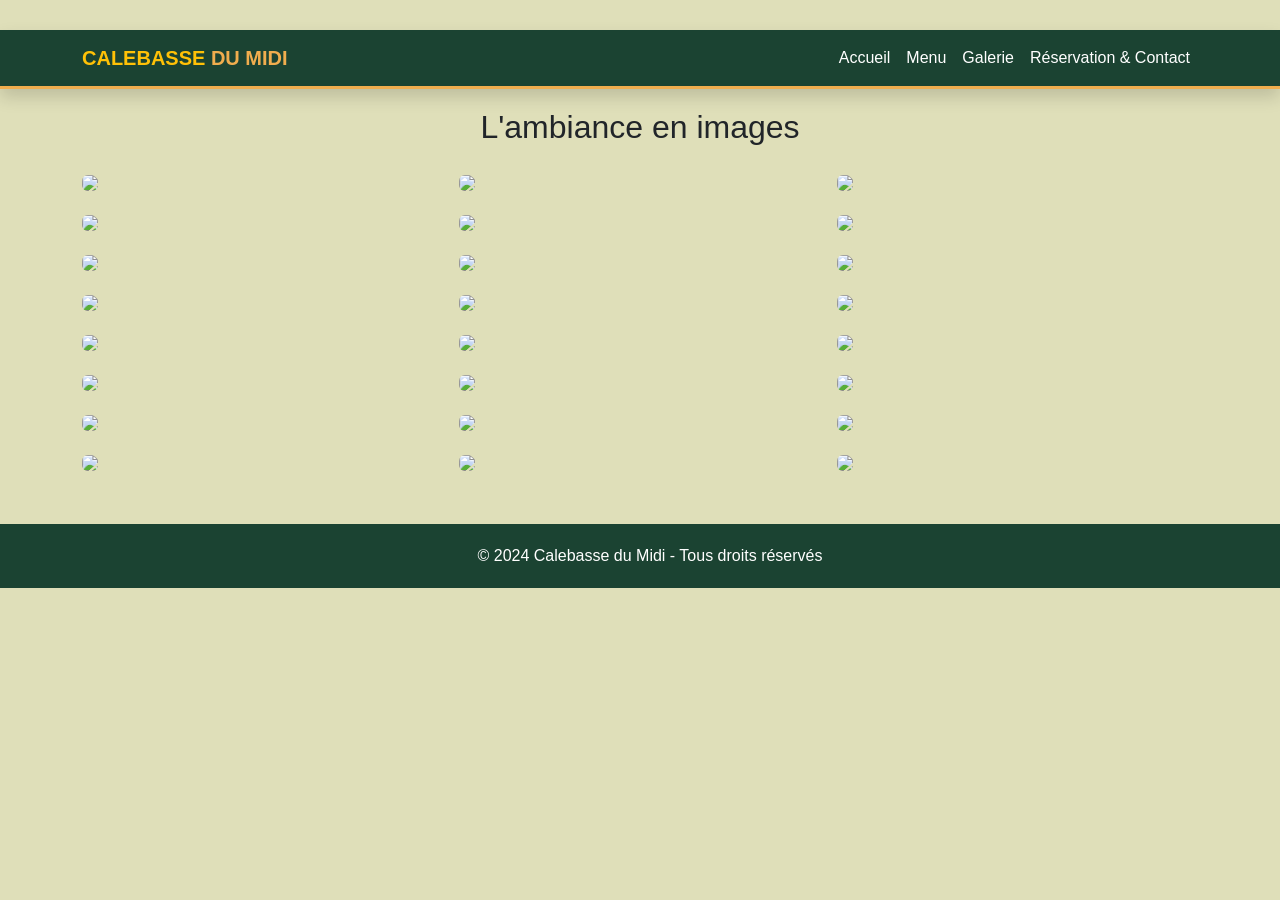
==== galerie.html @ 0a29e21c "Add files via upload" ====
<!DOCTYPE html>
<html lang="fr">
<head>
    <meta charset="UTF-8">
    <meta name="viewport" content="width=device-width, initial-scale=1.0">
    <title>Calebasse du Midi | Restaurant Sénégalais Authentique</title>
    <link href="https://fonts.googleapis.com/css2?family=Playfair+Display:wght@700&family=Poppins:wght@300;400;600&display=swap" rel="stylesheet">
    <link href="https://cdn.jsdelivr.net/npm/bootstrap@5.3.0/dist/css/bootstrap.min.css" rel="stylesheet">
    <link rel="stylesheet" href="style.css">
</head>
<body>

    <header>
        <nav class="navbar navbar-expand-lg navbar-dark fixed-top shadow">
            <div class="container">
                <a class="navbar-brand" href="index.html">
                    <span class="text-warning">CALEBASSE</span> DU MIDI
                </a>
                <div class="collapse navbar-collapse" id="navbarNav">
                    <ul class="navbar-nav ms-auto">
                        <li class="nav-item"><a class="nav-link active" href="index.html">Accueil</a></li>
                        <li class="nav-item"><a class="nav-link" href="menu.html">Menu</a></li>
                        <li class="nav-item"><a class="nav-link" href="galerie.html">Galerie</a></li>
                        <li class="nav-item"><a class="nav-link" href="contact.html">Réservation & Contact</a></li>
                    </ul>
                </div>
            </div>
        </nav>
    </header>

    <div class="container my-5">
        <h2 class="text-center mb-4">L'ambiance en images</h2>
        <div class="row g-3">
            <div class="col-lg-4 col-md-6"><img src="Image/Viande roti.jpg" class="img-fluid rounded"></div>
            <div class="col-lg-4 col-md-6"><img src="Image/Riz sauté.jpg" class="img-fluid rounded"></div>
            <div class="col-lg-4 col-md-6"><img src="Image/Poisson Fumé.jpg" class="img-fluid rounded"></div>
            <div class="col-lg-4 col-md-6"><img src="Image/PIZZA au mozzarela.jpg" class="img-fluid rounded"></div>
            <div class="col-lg-4 col-md-6"><img src="Image/Yassa Guinar.jpg" class="img-fluid rounded"></div>
            <div class="col-lg-4 col-md-6"><img src="Image/Poulet Roti.jpg" class="img-fluid rounded"></div>
            <div class="col-lg-4 col-md-6"><img src="Image/Saumon  au puré.jpg" class="img-fluid rounded"></div>
            <div class="col-lg-4 col-md-6"><img src="Image/Buffet.jpg" class="img-fluid rounded"></div>
             <div class="col-lg-4 col-md-6"><img src="Image/Grattin.jpg" class="img-fluid rounded"></div>
            <div class="col-lg-4 col-md-6"><img src="Image/Spaguetti assisionné.jpg" class="img-fluid rounded"></div>
            <div class="col-lg-4 col-md-6"><img src="Image/Dessert à la prune.jpg" class="img-fluid rounded"></div>
            <div class="col-lg-4 col-md-6"><img src="Image/Beignet chocolaté.jpg" class="img-fluid rounded"></div>
            <div class="col-lg-4 col-md-6"><img src="Image/Dessrt au pomme sauté.jpeg" class="img-fluid rounded"></div>
            <div class="col-lg-4 col-md-6"><img src="Image/Gateau chocolaté.jpeg" class="img-fluid rounded"></div>
            <div class="col-lg-4 col-md-6"><img src="Image/Crèpe au kiwi et au fraise.jpeg" class="img-fluid rounded"></div>
            <div class="col-lg-4 col-md-6"><img src="Image/Gateau praliné.jpeg" class="img-fluid rounded"></div>
            <div class="col-lg-4 col-md-6"><img src="Image/Jus de Guitakh.jpeg" class="img-fluid rounded"></div>
            <div class="col-lg-4 col-md-6"><img src="Image/Jus bissap.jpeg" class="img-fluid rounded"></div>
            <div class="col-lg-4 col-md-6"><img src="Image/Jus d'orange.jpeg" class="img-fluid rounded"></div>
            <div class="col-lg-4 col-md-6"><img src="Image/Grenadine.jpeg" class="img-fluid rounded"></div> 
            <div class="col-lg-4 col-md-6"><img src="Image/Jus de fraise.jpeg" class="img-fluid rounded"></div> 
            <div class="col-lg-4 col-md-6"><img src="Image/Jus Nébéday.jpeg" class="img-fluid rounded"></div>
            <div class="col-lg-4 col-md-6"><img src="Image/Orangeade.jpeg" class="img-fluid rounded"></div>
             <div class="col-lg-4 col-md-6"><img src="Image/Jus Tamarin.jpg" class="img-fluid rounded"></div>

                
        </div>
    </div>

    <footer><div class="container text-center">© 2024 Calebasse du Midi - Tous droits réservés</div></footer>

    <script src="https://cdn.jsdelivr.net/npm/bootstrap@5.3.0/dist/js/bootstrap.bundle.min.js"></script>
</body>
</html>
---- style.css ----
:root {
    --primary: #d9534f; 
    --secondary: #f0ad4e; 
    --dark-green: #1b4332; 
    --light: #dfdfb9; 
}

body {
    background-color: var(--light);
    font-family: 'Segoe UI', Roboto, sans-serif;
    padding-top: 60px;
}
nav{
    margin-top: 30px;
    position:relative;
    top: 30px;
    
}

.navbar {
    background-color: var(--dark-green);
    border-bottom: 3px solid var(--secondary);
}

.navbar-brand {
    font-weight: bold;
    color: var(--secondary);
    text-transform: uppercase;
}

.nav-link {
    color: white;
    transition: 0.3s;
}

.nav-link:hover, .nav-link.active {
    color: var(--secondary);
}

.hero-section {
    padding-top: 50px;
    background-image:linear-gradient(rgba(0,0,0,0.6), rgba(0,0,0,0.6)), 
    url("Image/Mon\ resto.jpg"); 
    height: 70vh;
    display: flex;
    flex-direction: column;
    justify-content: center;
    align-items: center;
    background-size: cover;
    background-position: center;
    color: white;
}

.history-section{
    background-color:#fdfcf0; 
    color: #2d3436;
}
.history-section h2{
    color: var(--dark-green);
    position: relative;
}
.history-section h2::after{
    content:"";
display: block;
width: 60px;
height: 4px;
background-color: var(--secondary);
margin-top:10px;
}
.history-img-wrapper img{
    transition: transform 0.3s ease;
}

.history-img-wrapper img:hover{
    transform:scale(1.02);
}

.filigrane-container{
    position: relative;
    z-index: 1;
    overflow: hidden;
    background-color: #fdfcf0;
    border-radius: 15px;
}

.filigrane-container::before{
    content: "";
    position: absolute;
    top: 0;
    left: 0;
    transform: none;
    width: 100%;
    height: 100%;
    background-image: url(image/pexels-zakariahanif-35380392.jpg);
    background-repeat: no-repeat;
    background-position: center;
    background-size: cover;
    opacity: 0.4;
    z-index: -1;
    filter: grayscale(100%);
}

.filigrane-container h2, .filigrane-container p{
    position: relative;
    z-index: 2;
} 
.card-img-top {
    height: 400px;
    object-fit: cover;
}

footer {
    background-color: var(--dark-green);
    color: white;
    padding: 20px 0;
    padding-left: 20px;
    margin-top: 50px;
    text-align: center;
}
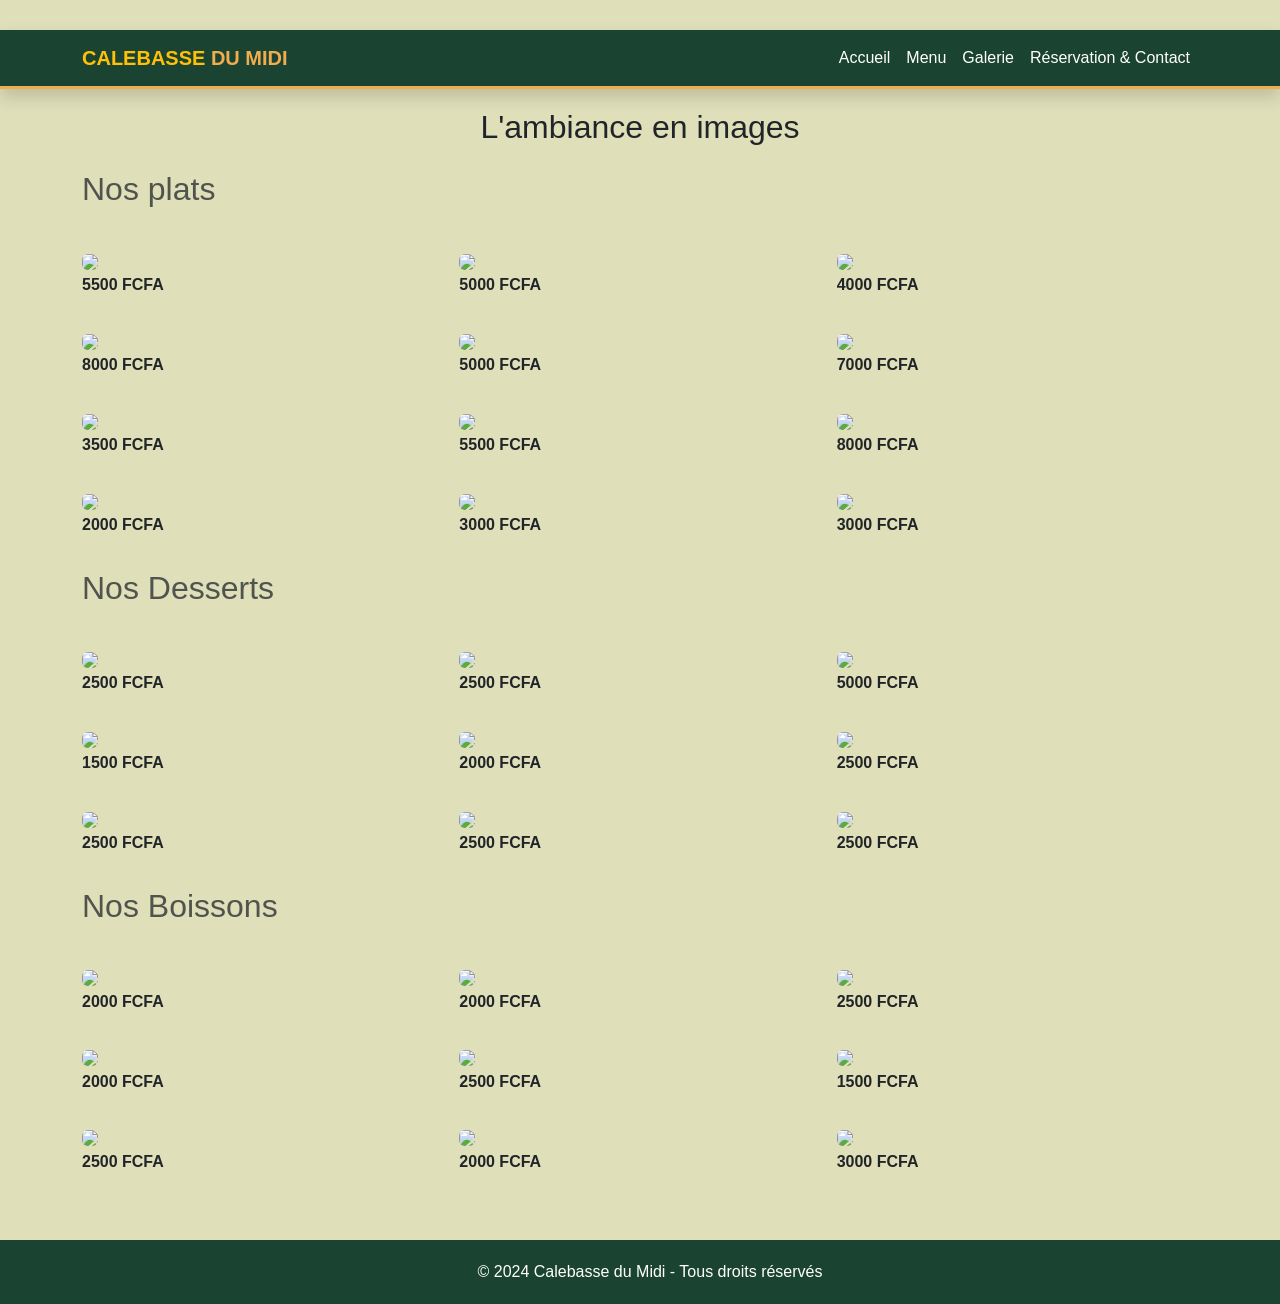
==== commit 39be2954: "Revise galerie.html with new images and prices Updated image sources and added pricing information f" ====
--- a/galerie.html
+++ b/galerie.html
@@ -16,6 +16,9 @@
                 <a class="navbar-brand" href="index.html">
                     <span class="text-warning">CALEBASSE</span> DU MIDI
                 </a>
+                <button class="navbar-toggler" type="button" data-bs-toggle="collapse"data-bs-target="#navbarNav">
+                   <span  class="navbar-toggler-icon"></span>
+                </button>
                 <div class="collapse navbar-collapse" id="navbarNav">
                     <ul class="navbar-nav ms-auto">
                         <li class="nav-item"><a class="nav-link active" href="index.html">Accueil</a></li>
@@ -31,37 +34,47 @@
     <div class="container my-5">
         <h2 class="text-center mb-4">L'ambiance en images</h2>
         <div class="row g-3">
-            <div class="col-lg-4 col-md-6"><img src="Image/Viande roti.jpg" class="img-fluid rounded"></div>
-            <div class="col-lg-4 col-md-6"><img src="Image/Riz sauté.jpg" class="img-fluid rounded"></div>
-            <div class="col-lg-4 col-md-6"><img src="Image/Poisson Fumé.jpg" class="img-fluid rounded"></div>
-            <div class="col-lg-4 col-md-6"><img src="Image/PIZZA au mozzarela.jpg" class="img-fluid rounded"></div>
-            <div class="col-lg-4 col-md-6"><img src="Image/Yassa Guinar.jpg" class="img-fluid rounded"></div>
-            <div class="col-lg-4 col-md-6"><img src="Image/Poulet Roti.jpg" class="img-fluid rounded"></div>
-            <div class="col-lg-4 col-md-6"><img src="Image/Saumon  au puré.jpg" class="img-fluid rounded"></div>
-            <div class="col-lg-4 col-md-6"><img src="Image/Buffet.jpg" class="img-fluid rounded"></div>
-             <div class="col-lg-4 col-md-6"><img src="Image/Grattin.jpg" class="img-fluid rounded"></div>
-            <div class="col-lg-4 col-md-6"><img src="Image/Spaguetti assisionné.jpg" class="img-fluid rounded"></div>
-            <div class="col-lg-4 col-md-6"><img src="Image/Dessert à la prune.jpg" class="img-fluid rounded"></div>
-            <div class="col-lg-4 col-md-6"><img src="Image/Beignet chocolaté.jpg" class="img-fluid rounded"></div>
-            <div class="col-lg-4 col-md-6"><img src="Image/Dessrt au pomme sauté.jpeg" class="img-fluid rounded"></div>
-            <div class="col-lg-4 col-md-6"><img src="Image/Gateau chocolaté.jpeg" class="img-fluid rounded"></div>
-            <div class="col-lg-4 col-md-6"><img src="Image/Crèpe au kiwi et au fraise.jpeg" class="img-fluid rounded"></div>
-            <div class="col-lg-4 col-md-6"><img src="Image/Gateau praliné.jpeg" class="img-fluid rounded"></div>
-            <div class="col-lg-4 col-md-6"><img src="Image/Jus de Guitakh.jpeg" class="img-fluid rounded"></div>
-            <div class="col-lg-4 col-md-6"><img src="Image/Jus bissap.jpeg" class="img-fluid rounded"></div>
-            <div class="col-lg-4 col-md-6"><img src="Image/Jus d'orange.jpeg" class="img-fluid rounded"></div>
-            <div class="col-lg-4 col-md-6"><img src="Image/Grenadine.jpeg" class="img-fluid rounded"></div> 
-            <div class="col-lg-4 col-md-6"><img src="Image/Jus de fraise.jpeg" class="img-fluid rounded"></div> 
-            <div class="col-lg-4 col-md-6"><img src="Image/Jus Nébéday.jpeg" class="img-fluid rounded"></div>
-            <div class="col-lg-4 col-md-6"><img src="Image/Orangeade.jpeg" class="img-fluid rounded"></div>
-             <div class="col-lg-4 col-md-6"><img src="Image/Jus Tamarin.jpg" class="img-fluid rounded"></div>
+   <h2 class="text-muted mb-4">Nos plats</h2>
+            <div class="col-lg-4 col-md-6"><img src="image/Yassa-Guinar.jpg" class="img-fluid rounded"><p class="fw-bold">5500 FCFA</p></div>
+            <div class="col-lg-4 col-md-6"><img src="image/Poulet-Roti.jpg" class="img-fluid rounded"><p class="fw-bold">5000 FCFA</p></div>
+            <div class="col-lg-4 col-md-6"><img src="image/Poisson-Fumé.jpg" class="img-fluid rounded"><p class="fw-bold">4000 FCFA</p></div>
+            <div class="col-lg-4 col-md-6"><img src="image/Steak-aux-Legumes.jpg" class="img-fluid rounded"><p class="fw-bold">8000 FCFA</p></div>
+            <div class="col-lg-4 col-md-6"><img src="image/Riz-frit-aux-legumes.jpg" class="img-fluid rounded"><p class="fw-bold">5000 FCFA</p></div>
+            <div class="col-lg-4 col-md-6"><img src="image/Riz-saute.jpg" class="img-fluid rounded"><p class="fw-bold">7000 FCFA</p></div>
+            <div class="col-lg-4 col-md-6"><img src="image/Rizotto.jpg" class="img-fluid rounded"><p class="fw-bold">3500 FCFA</p></div>
+            <div class="col-lg-4 col-md-6"><img src="image/Spaghetti-tomate.jpg" class="img-fluid rounded"><p class="fw-bold">5500 FCFA</p></div>
+            <div class="col-lg-4 col-md-6"><img src="image/Riz-aux-legumes.jpg" class="img-fluid rounded"><p class="fw-bold">8000 FCFA</p></div>
+            <div class="col-lg-4 col-md-6"><img src="image/Grattin.jpg" class="img-fluid rounded"><p class="fw-bold">2000 FCFA</p></div>
+            <div class="col-lg-4 col-md-6"><img src="image/Pizza-mozzarela.jpg" class="img-fluid rounded"><p class="fw-bold">3000 FCFA</p></div>
+            <div class="col-lg-4 col-md-6"><img src="image/Lasagnes.jpg" class="img-fluid rounded"><p class="fw-bold">3000 FCFA</p></div>
 
+            <h2 class="text-muted mb-4">Nos Desserts</h2>
+            <div class="col-lg-4 col-md-6"><img src="image/Beignet-chocolaté.jpg" class="img-fluid rounded"><p class="fw-bold">2500 FCFA</p></div>
+            <div class="col-lg-4 col-md-6"><img src="image/Crepe-Fruite.jpeg" class="img-fluid rounded"><p class="fw-bold">2500 FCFA</p></div>
+            <div class="col-lg-4 col-md-6"><img src="image/Buche-au-chocolat.jpeg" class="img-fluid rounded"><p class="fw-bold">5000 FCFA</p></div>
+            <div class="col-lg-4 col-md-6"><img src="image/Gateau-chocolaté.jpeg" class="img-fluid rounded"><p class="fw-bold">1500 FCFA</p></div>
+            <div class="col-lg-4 col-md-6"><img src="image/Prune.jpg" class="img-fluid rounded"><p class="fw-bold">2000 FCFA</p></div>
+            <div class="col-lg-4 col-md-6"><img src="image/Praline.jpeg" class="img-fluid rounded"><p class="fw-bold">2500 FCFA</p></div>
+            <div class="col-lg-4 col-md-6"><img src="image/Cookies.jpg" class="img-fluid rounded"><p class="fw-bold">2500 FCFA</p></div>
+            <div class="col-lg-4 col-md-6"><img src="image/Coulis-caramel.jpg" class="img-fluid rounded"><p class="fw-bold">2500 FCFA</p></div>
+            <div class="col-lg-4 col-md-6"><img src="image/Donuts-au-chocolat.jpg" class="img-fluid rounded"><p class="fw-bold">2500 FCFA</p></div>
+
+             <h2 class="text-muted mb-4">Nos Boissons</h2>
+            <div class="col-lg-4 col-md-6"><img src="image/Jus-bissap.jpeg" class="img-fluid rounded"><p class="fw-bold">2000 FCFA</p></div>
+            <div class="col-lg-4 col-md-6"><img src="image/Jus-Bouille.jpeg" class="img-fluid rounded"><p class="fw-bold">2000 FCFA</p></div>
+            <div class="col-lg-4 col-md-6"><img src="image/Jus-Raisin.jpg" class="img-fluid rounded"><p class="fw-bold">2500 FCFA</p></div>
+            <div class="col-lg-4 col-md-6"><img src="image/Jus-Ditakh.jpg" class="img-fluid rounded"><p class="fw-bold">2000 FCFA</p></div> 
+            <div class="col-lg-4 col-md-6"><img src="image/Jus-Nébéday.jpeg" class="img-fluid rounded"><p class="fw-bold">2500 FCFA</p></div> 
+            <div class="col-lg-4 col-md-6"><img src="image/Jus-Tamarin.jpg" class="img-fluid rounded"><p class="fw-bold">1500 FCFA</p></div>
+            <div class="col-lg-4 col-md-6"><img src="image/Orangeade.jpeg" class="img-fluid rounded"><p class="fw-bold">2500 FCFA</p></div>
+            <div class="col-lg-4 col-md-6"><img src="image/Jus-Pasteque.jpg" class="img-fluid rounded"><p class="fw-bold">2000 FCFA</p></div>
+            <div class="col-lg-4 col-md-6"><img src="image/Jus-fraise.jpeg" class="img-fluid rounded"><p class="fw-bold">3000 FCFA</p></div>
                 
-        </div>
+ </div>
     </div>
 
     <footer><div class="container text-center">© 2024 Calebasse du Midi - Tous droits réservés</div></footer>
 
     <script src="https://cdn.jsdelivr.net/npm/bootstrap@5.3.0/dist/js/bootstrap.bundle.min.js"></script>
 </body>
-</html>+</html>
